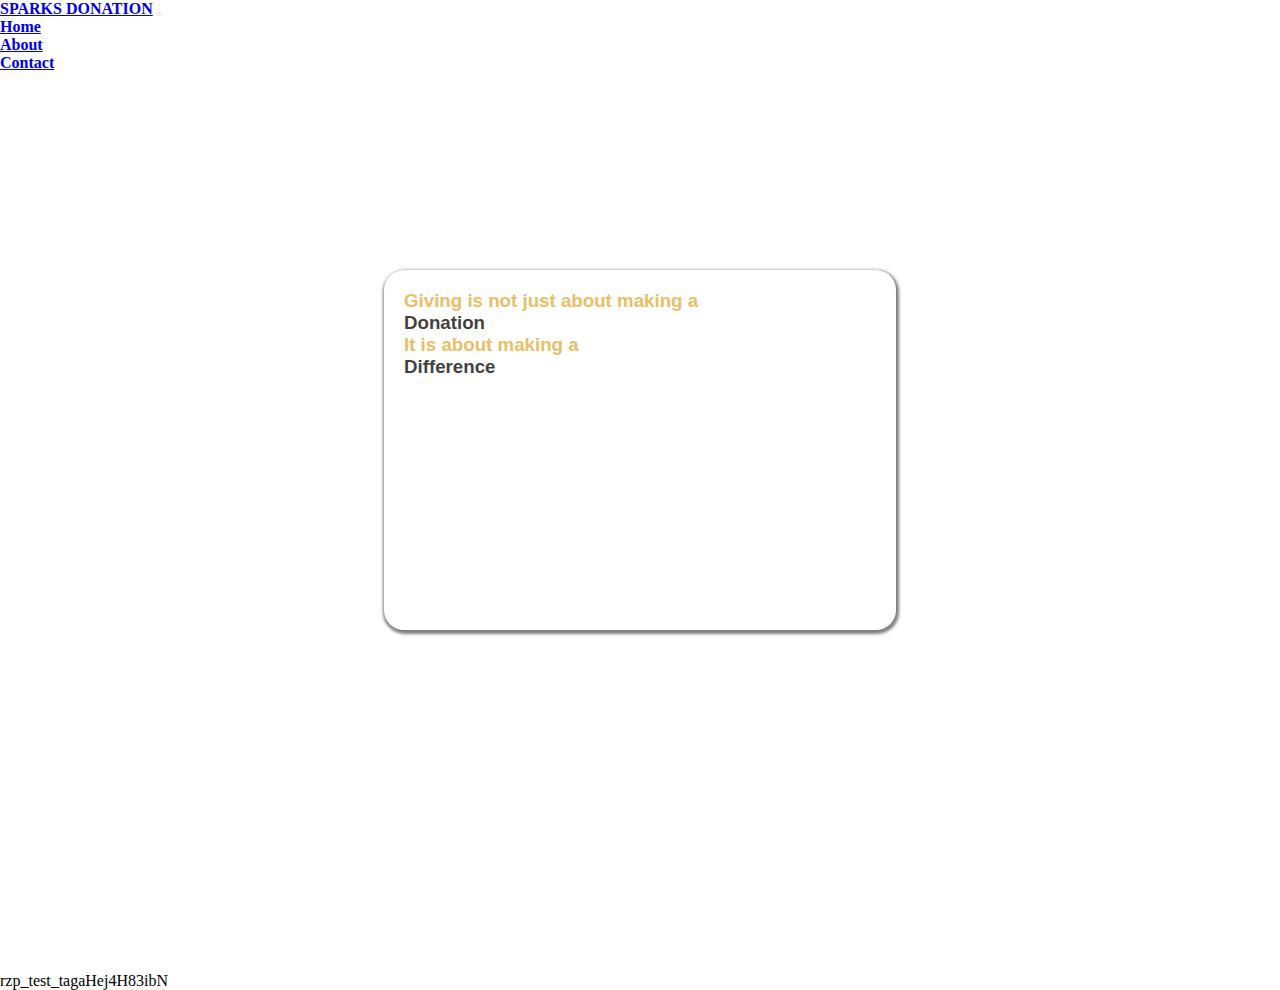
==== index.html @ b38f89c9 "Add files via upload" ====
<!doctype html>
<html lang="en">
  <head>
    <meta charset="utf-8">
    <meta name="viewport" content="width=device-width, initial-scale=1">
    <title>SPARKS DONATION</title>
   <link href="https://cdn.jsdelivr.net/npm/bootstrap@5.2.0-beta1/dist/css/bootstrap.min.css" rel="stylesheet" integrity="sha384-0evHe/X+R7YkIZDRvuzKMRqM+OrBnVFBL6DOitfPri4tjfHxaWutUpFmBp4vmVor" crossorigin="anonymous">
   <link rel="stylesheet" href="style.css">  
</head>
  <body>
    <!--Navbar -->
    <nav class="navbar navbar-expand-lg shadow-sm  navbar-dark  bg-dark ">
        <div class="container-fluid ">
          <a class="navbar-brand" href="#">SPARKS DONATION</a>
          <button class="navbar-toggler" type="button" data-bs-toggle="collapse" data-bs-target="#navbarSupportedContent" aria-controls="navbarSupportedContent" aria-expanded="false" aria-label="Toggle navigation">
            <span class="navbar-toggler-icon"></span>
          </button>
          <div class="collapse navbar-collapse " id="navbarSupportedContent">
            <ul class="navbar-nav ms-auto mb-2   mb-lg-0 py-2 px-5">
              <li class="nav-item px-3">
                <a class="nav-link active" aria-current="page" href="index.html">Home</a>
              </li>
              <li class="nav-item px-3">
                <a class="nav-link active" aria-current="page" href="About.html">About</a>
              </li>
              <li class="nav-item px-3">
                <a class="nav-link active" aria-current="page" href="contact.html">Contact</a>
              </li>
              </ul>
           </div>
        </div>
      </nav>
      <!--banner-->
      <div class="banner">
       <div  class="container box ">
        <div class="text-center text">

       <h3 >Giving is not just about making a <br><span class="coltext"> Donation <br> </span></h3>
        <h3>It is about making a <br> <span class="coltext">Difference</span> </h3>
       


        <form><script src="https://checkout.razorpay.com/v1/payment-button.js" data-payment_button_id="pl_JieT8T9WnfNx5f" async> </script> </form>



    </div>
       </div>
    </div>
    <script src="https://cdn.jsdelivr.net/npm/bootstrap@5.2.0-beta1/dist/js/bootstrap.bundle.min.js" integrity="sha384-pprn3073KE6tl6bjs2QrFaJGz5/SUsLqktiwsUTF55Jfv3qYSDhgCecCxMW52nD2" crossorigin="anonymous"></script>
  </body>
</html>



rzp_test_tagaHej4H83ibN
---- style.css ----
*{
    margin:0;
    padding:0;
    box-sizing: border-box;
}
 
.navbar-brand{
    font-weight: bold !important;
}
.navbar{
    box-shadow: 0px 2px 5px 1px white !important;
}
.nav-link:hover{
    color: rgb(236, 190, 36) !important;
}
.nav-link{
    font-weight: bold !important;
}
.banner{
    background-image: url('banner.jpg');
    background-size: cover;
    width:98.7vw;
    height:100vh;
}
.box{
    position:absolute;
   top:50%;
   left:50%;
   transform: translate(-50%, -50%);
   
   background-color: white;
   opacity: 0.75;
   width:40%;
   height:40%;
   padding:20px;
   box-shadow: 1px 2px 3px 2px #575555 !important;
  border-radius: 20px;
}

.text{
    color:rgb(225, 170, 50);
    font-family: 'Franklin Gothic Medium', 'Arial Narrow', Arial, sans-serif;
   
}
.coltext{
    color: black;
}
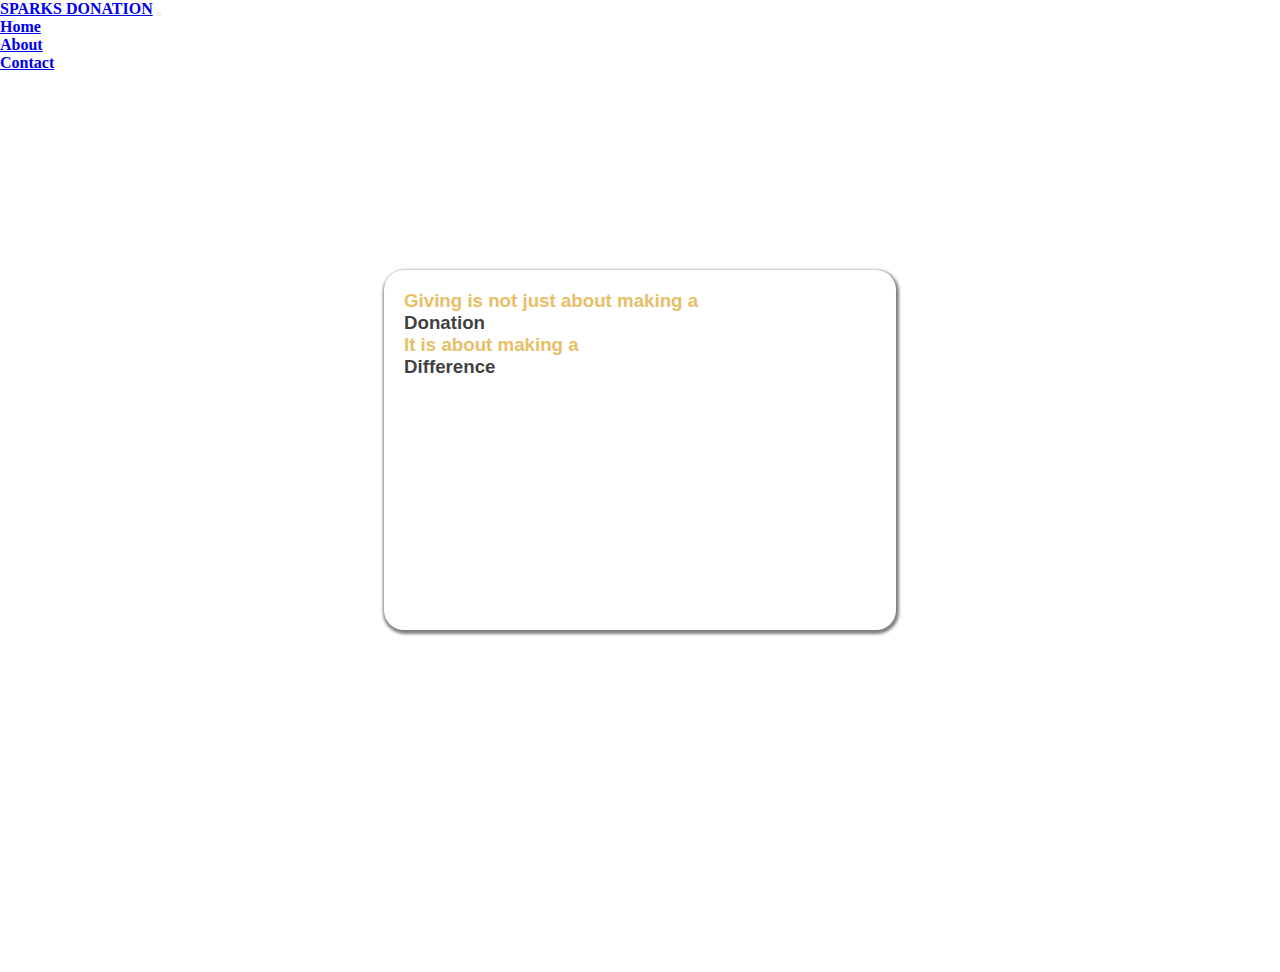
==== commit f8d5ef0c: "Update index.html" ====
--- a/index.html
+++ b/index.html
@@ -52,5 +52,3 @@
 </html>
 
 
-
-rzp_test_tagaHej4H83ibN